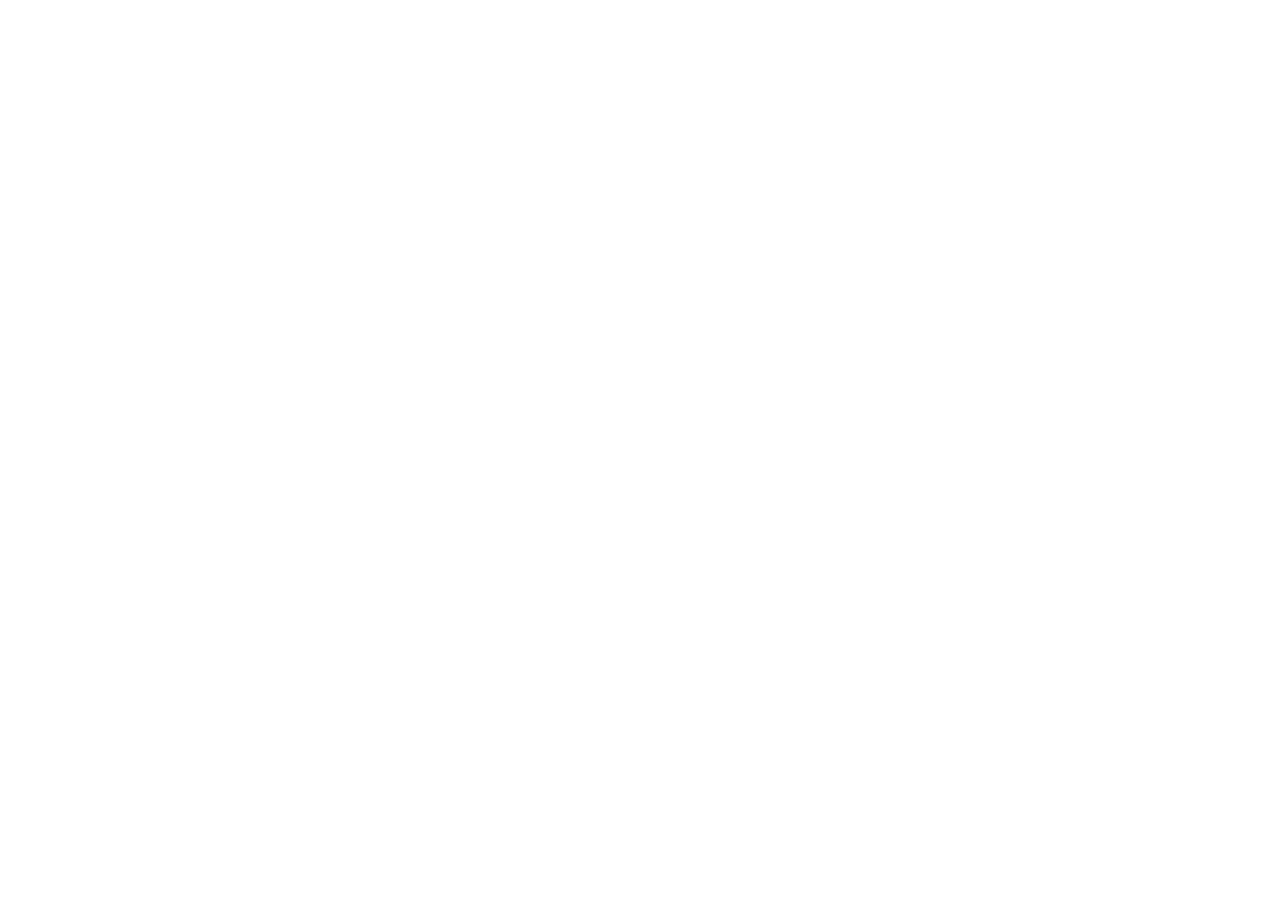
==== src/main/resources/templates/pages/index.html @ ba46009b "feat: 화면단 개발을 위한 준비 작업" ====
<!DOCTYPE html>
<html lang="ko"
      xmlns:th="http://www.thymeleaf.org"
      xmlns:layout="http://www.ultraq.net.nz/thymeleaf/layout"
      layout:decorate="~{common/layout/public}">
<head>
    <title>로그인</title>
</head>

<element layout:fragment="page-content">
    <!-- content -->
</element>

<th:block layout:fragment="page-script">
    <script src="/js/pages/index.js"></script>
</th:block>
</html>
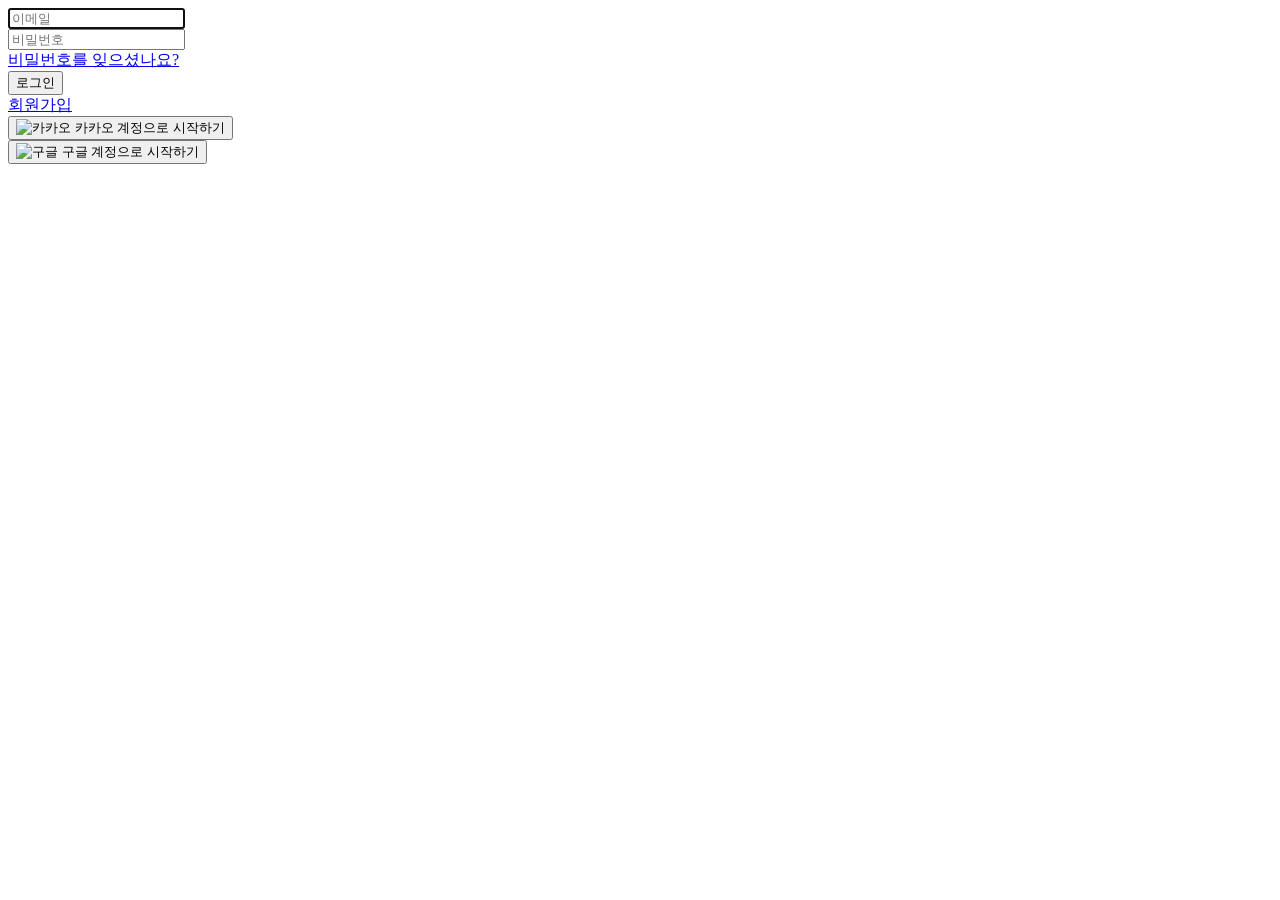
==== commit 1514ec99: "refactor: 로그인 화면 작성" ====
--- a/src/main/resources/templates/pages/index.html
+++ b/src/main/resources/templates/pages/index.html
@@ -7,9 +7,52 @@
     <title>로그인</title>
 </head>
 
-<element layout:fragment="page-content">
-    <!-- content -->
-</element>
+<div class="" layout:fragment="page-content">
+    <section class="panel">
+        <div class="panel-body">
+            <form id="login-form">
+                <div class="field-container">
+                    <div class="field">
+                        <input type="email" name="email" id="login-email" class="input" placeholder="이메일" autocomplete="off" autofocus>
+                    </div>
+                    <div class="field">
+                        <input type="password" name="password" id="login-pwd" class="input" placeholder="비밀번호" autocomplete="off">
+                    </div>
+                    <div class="field">
+                        <a href="/find-password" class="">비밀번호를 잊으셨나요?</a>
+                    </div>
+                </div>
+                <div class="field-container">
+                    <div class="field">
+                        <button type="button" id="login-btn" class="button is-primary">로그인</button>
+                    </div>
+                    <div class="field">
+                        <a href="/sign-up" class="">회원가입</a>
+                    </div>
+                </div>
+                <span class="or-divider"></span>
+                <div class="field-container">
+                    <div class="field">
+                        <button type="button" id="kakao-btn" class="button is-kakao">
+                            <span class="icon">
+                                <img src="/images/social/ico-kakao-24" alt="카카오">
+                            </span>
+                            <span>카카오 계정으로 시작하기</span>
+                        </button>
+                    </div>
+                    <div class="field">
+                        <button type="button" id="google-btn" class="button is-google-light">
+                            <span class="icon">
+                                <img src="/images/social/ico-google-24" alt="구글">
+                            </span>
+                            <span>구글 계정으로 시작하기</span>
+                        </button>
+                    </div>
+                </div>
+            </form>
+        </div>
+    </section>
+</div>
 
 <th:block layout:fragment="page-script">
     <script src="/js/pages/index.js"></script>
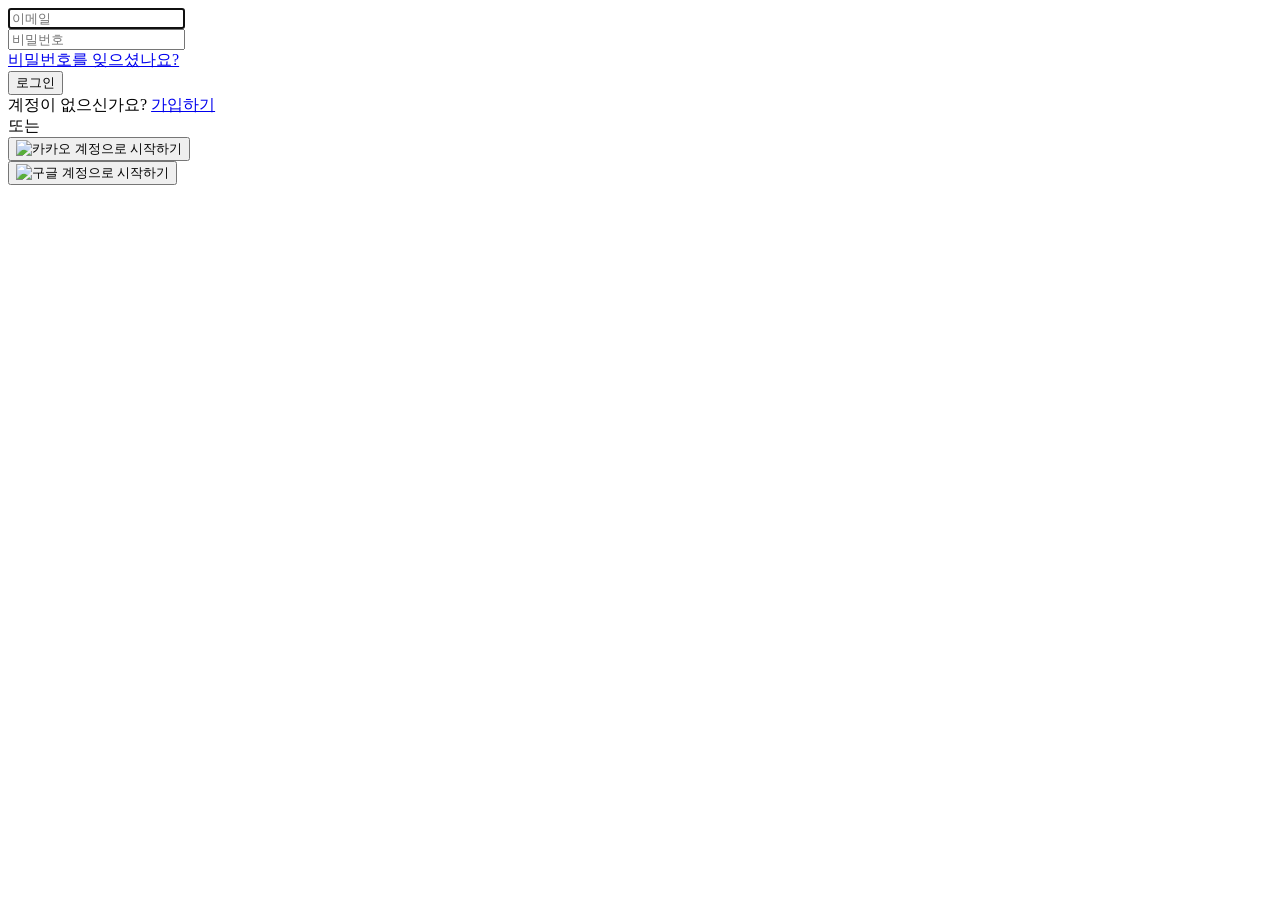
==== commit 8e29fcc6: "feat: 로그인과 회원가입 화면 및 공통 CSS 기본 베이스 작성" ====
--- a/src/main/resources/templates/pages/index.html
+++ b/src/main/resources/templates/pages/index.html
@@ -1,51 +1,59 @@
-<!DOCTYPE html>
+ <!DOCTYPE html>
 <html lang="ko"
       xmlns:th="http://www.thymeleaf.org"
       xmlns:layout="http://www.ultraq.net.nz/thymeleaf/layout"
       layout:decorate="~{common/layout/public}">
 <head>
     <title>로그인</title>
+    <link rel="stylesheet" href="/css/pages/user.css">
 </head>
 
-<div class="" layout:fragment="page-content">
+<div class="login-wrapper" layout:fragment="page-content">
     <section class="panel">
+        <!--<header class="panel-header">
+            <div class="has-img"></div>
+        </header>-->
+
         <div class="panel-body">
             <form id="login-form">
                 <div class="field-container">
-                    <div class="field">
-                        <input type="email" name="email" id="login-email" class="input" placeholder="이메일" autocomplete="off" autofocus>
+                    <div class="field is-margin-bottom-1">
+                        <input type="text" name="email" id="login-email" class="input" placeholder="이메일" autocomplete="off" autofocus>
                     </div>
-                    <div class="field">
+                    <div class="field is-margin-bottom-1">
                         <input type="password" name="password" id="login-pwd" class="input" placeholder="비밀번호" autocomplete="off">
                     </div>
                     <div class="field">
-                        <a href="/find-password" class="">비밀번호를 잊으셨나요?</a>
+                        <a href="#" class="has-text-primary is-underlined-hover">비밀번호를 잊으셨나요?</a>
                     </div>
                 </div>
+
                 <div class="field-container">
                     <div class="field">
                         <button type="button" id="login-btn" class="button is-primary">로그인</button>
                     </div>
                     <div class="field">
-                        <a href="/sign-up" class="">회원가입</a>
+                        계정이 없으신가요? <a href="/sign-up" class="has-text-emphasis is-underlined-hover">가입하기</a>
                     </div>
                 </div>
-                <span class="or-divider"></span>
+
+                <span class="or-divider">또는</span>
+
                 <div class="field-container">
                     <div class="field">
                         <button type="button" id="kakao-btn" class="button is-kakao">
                             <span class="icon">
-                                <img src="/images/social/ico-kakao-24" alt="카카오">
+                                <img src="/images/social/ico-kakao-24.svg" alt="카카오">
                             </span>
-                            <span>카카오 계정으로 시작하기</span>
+                            <span>계정으로 시작하기</span>
                         </button>
                     </div>
                     <div class="field">
                         <button type="button" id="google-btn" class="button is-google-light">
                             <span class="icon">
-                                <img src="/images/social/ico-google-24" alt="구글">
+                                <img src="/images/social/ico-google-24.svg" alt="구글">
                             </span>
-                            <span>구글 계정으로 시작하기</span>
+                            <span>계정으로 시작하기</span>
                         </button>
                     </div>
                 </div>
